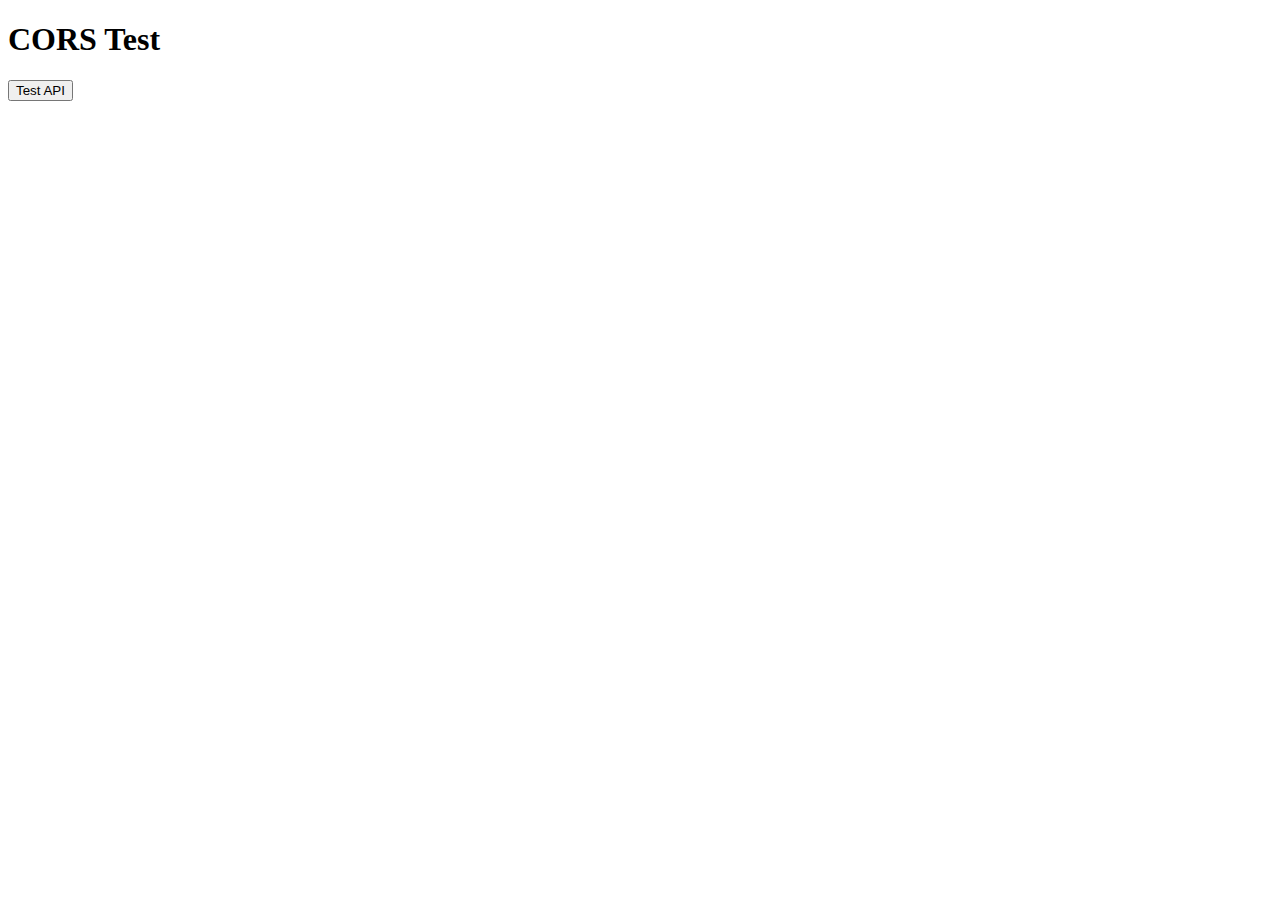
==== aws.html @ 2a490851 "Update aws.html" ====
<!DOCTYPE html>
<html lang="en">
<head>
    <meta charset="UTF-8">
    <meta name="viewport" content="width=device-width, initial-scale=1.0">
    <title>CORS Test</title>
</head>
<body>
    <h1>CORS Test</h1>
    <button onclick="testApi()">Test API</button>
    <div id="result"></div>

    <script>
        function testApi() {
            fetch('https://a52lqku2x6.execute-api.us-west-2.amazonaws.com/')
                .then(response => response.json())
                .then(data => {
                    document.getElementById('result').innerText = JSON.stringify(data, null, 2);
                })
                .catch(error => {
                    document.getElementById('result').innerText = 'Error: ' + error.message;
                });
        }
    </script>
</body>
</html>
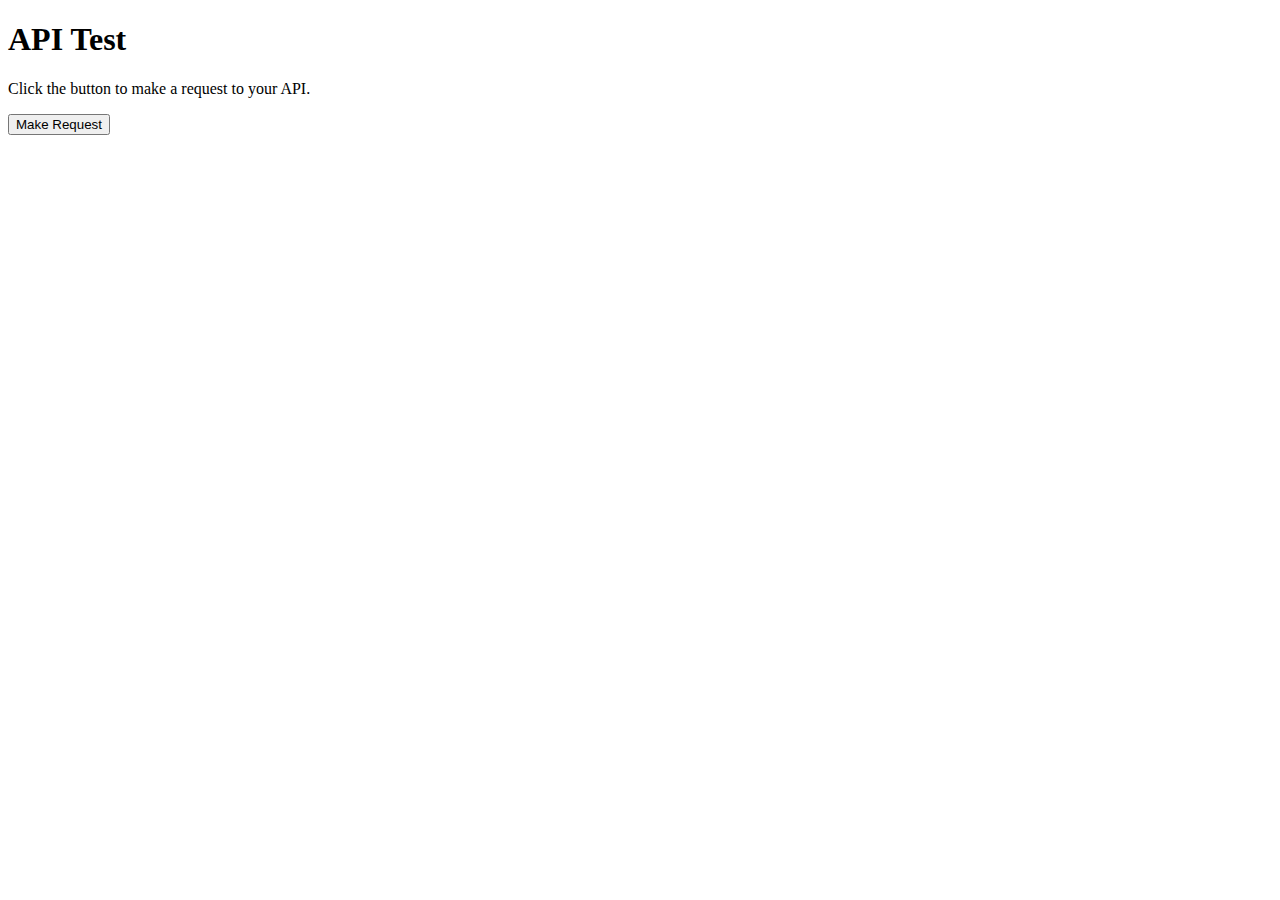
==== commit 4c07388b: "Update aws.html" ====
--- a/aws.html
+++ b/aws.html
@@ -3,24 +3,30 @@
 <head>
     <meta charset="UTF-8">
     <meta name="viewport" content="width=device-width, initial-scale=1.0">
-    <title>CORS Test</title>
+    <title>API Test</title>
 </head>
 <body>
-    <h1>CORS Test</h1>
-    <button onclick="testApi()">Test API</button>
-    <div id="result"></div>
 
-    <script>
-        function testApi() {
-            fetch('https://a52lqku2x6.execute-api.us-west-2.amazonaws.com/')
-                .then(response => response.json())
-                .then(data => {
-                    document.getElementById('result').innerText = JSON.stringify(data, null, 2);
-                })
-                .catch(error => {
-                    document.getElementById('result').innerText = 'Error: ' + error.message;
-                });
-        }
-    </script>
+<h1>API Test</h1>
+<p>Click the button to make a request to your API.</p>
+
+<button onclick="makeRequest()">Make Request</button>
+
+<script>
+    function makeRequest() {
+        // Replace 'YOUR_API_GATEWAY_ENDPOINT' with the actual URL of your API Gateway endpoint
+        fetch('https://j4ysb71l5h.execute-api.us-west-2.amazonaws.com')
+            .then(response => response.json())
+            .then(data => {
+                console.log('API Response:', data);
+                alert('API Response: ' + JSON.stringify(data));
+            })
+            .catch(error => {
+                console.error('Error:', error);
+                alert('Error: ' + error.message);
+            });
+    }
+</script>
+
 </body>
 </html>
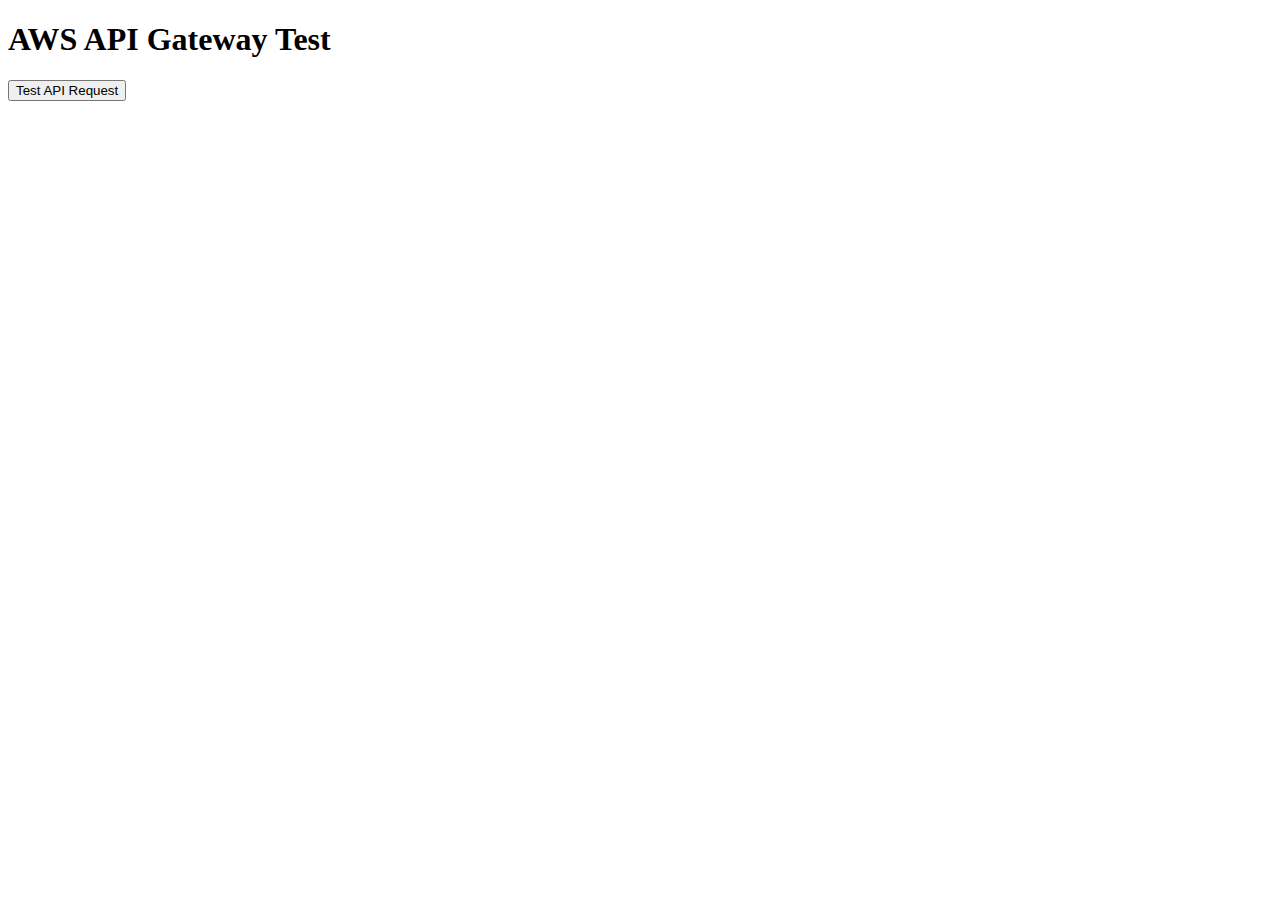
==== commit ef20e167: "Update aws.html" ====
--- a/aws.html
+++ b/aws.html
@@ -3,30 +3,34 @@
 <head>
     <meta charset="UTF-8">
     <meta name="viewport" content="width=device-width, initial-scale=1.0">
-    <title>API Test</title>
+    <title>AWS API Gateway Test</title>
 </head>
 <body>
+    <h1>AWS API Gateway Test</h1>
 
-<h1>API Test</h1>
-<p>Click the button to make a request to your API.</p>
+    <button onclick="testApi()">Test API Request</button>
 
-<button onclick="makeRequest()">Make Request</button>
+    <script>
+        function testApi() {
+            // Replace 'YOUR_API_ENDPOINT' with your actual API Gateway endpoint
+            const apiEndpoint = 'https://a52lqku2x6.execute-api.us-west-2.amazonaws.com';
 
-<script>
-    function makeRequest() {
-        // Replace 'YOUR_API_GATEWAY_ENDPOINT' with the actual URL of your API Gateway endpoint
-        fetch('https://j4ysb71l5h.execute-api.us-west-2.amazonaws.com')
-            .then(response => response.json())
-            .then(data => {
-                console.log('API Response:', data);
-                alert('API Response: ' + JSON.stringify(data));
-            })
-            .catch(error => {
-                console.error('Error:', error);
-                alert('Error: ' + error.message);
-            });
-    }
-</script>
-
+            fetch(apiEndpoint)
+                .then(response => {
+                    if (!response.ok) {
+                        throw new Error(`HTTP error! Status: ${response.status}`);
+                    }
+                    return response.json();
+                })
+                .then(data => {
+                    console.log('API Response:', data);
+                    alert('API Response: ' + JSON.stringify(data, null, 2));
+                })
+                .catch(error => {
+                    console.error('API Error:', error);
+                    alert('API Error: ' + error.message);
+                });
+        }
+    </script>
 </body>
 </html>
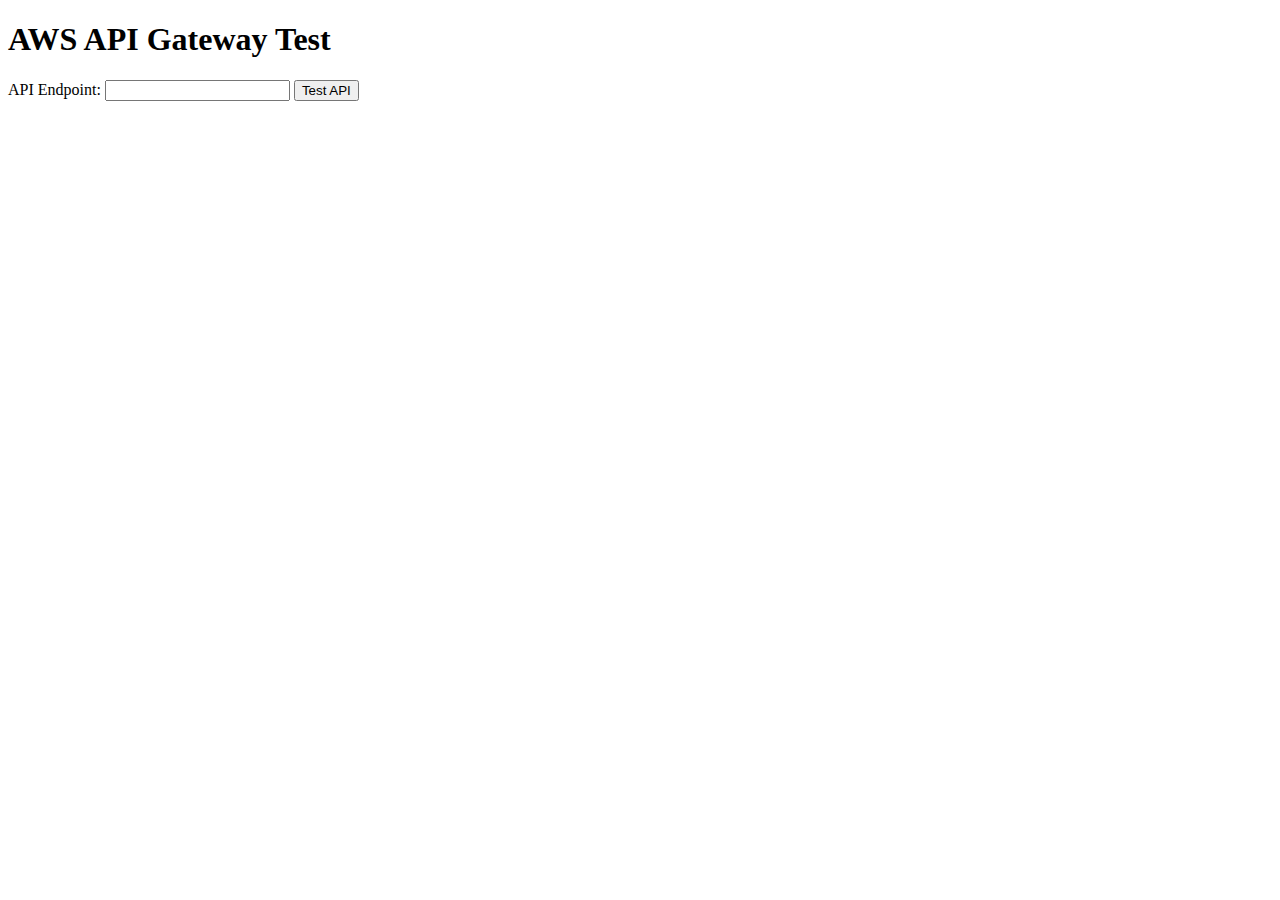
==== commit d91bfeee: "Update aws.html" ====
--- a/aws.html
+++ b/aws.html
@@ -6,31 +6,36 @@
     <title>AWS API Gateway Test</title>
 </head>
 <body>
+
     <h1>AWS API Gateway Test</h1>
 
-    <button onclick="testApi()">Test API Request</button>
+    <form id="apiTestForm">
+        <label for="endpoint">API Endpoint:</label>
+        <input type="text" id="endpoint" name="endpoint" required>
+        <button type="button" onclick="testAPI()">Test API</button>
+    </form>
+
+    <div id="response"></div>
 
     <script>
-        function testApi() {
-            // Replace 'YOUR_API_ENDPOINT' with your actual API Gateway endpoint
-            const apiEndpoint = 'https://a52lqku2x6.execute-api.us-west-2.amazonaws.com';
+        function testAPI() {
+            var endpoint = document.getElementById('endpoint').value;
+            var url = endpoint.trim();
 
-            fetch(apiEndpoint)
-                .then(response => {
-                    if (!response.ok) {
-                        throw new Error(`HTTP error! Status: ${response.status}`);
-                    }
-                    return response.json();
-                })
-                .then(data => {
-                    console.log('API Response:', data);
-                    alert('API Response: ' + JSON.stringify(data, null, 2));
-                })
-                .catch(error => {
-                    console.error('API Error:', error);
-                    alert('API Error: ' + error.message);
-                });
+            if (url !== '') {
+                fetch(url)
+                    .then(response => response.json())
+                    .then(data => {
+                        document.getElementById('response').innerHTML = JSON.stringify(data, null, 2);
+                    })
+                    .catch(error => {
+                        document.getElementById('response').innerHTML = 'Error: ' + error.message;
+                    });
+            } else {
+                document.getElementById('response').innerHTML = 'Please enter an API endpoint.';
+            }
         }
     </script>
+
 </body>
 </html>
